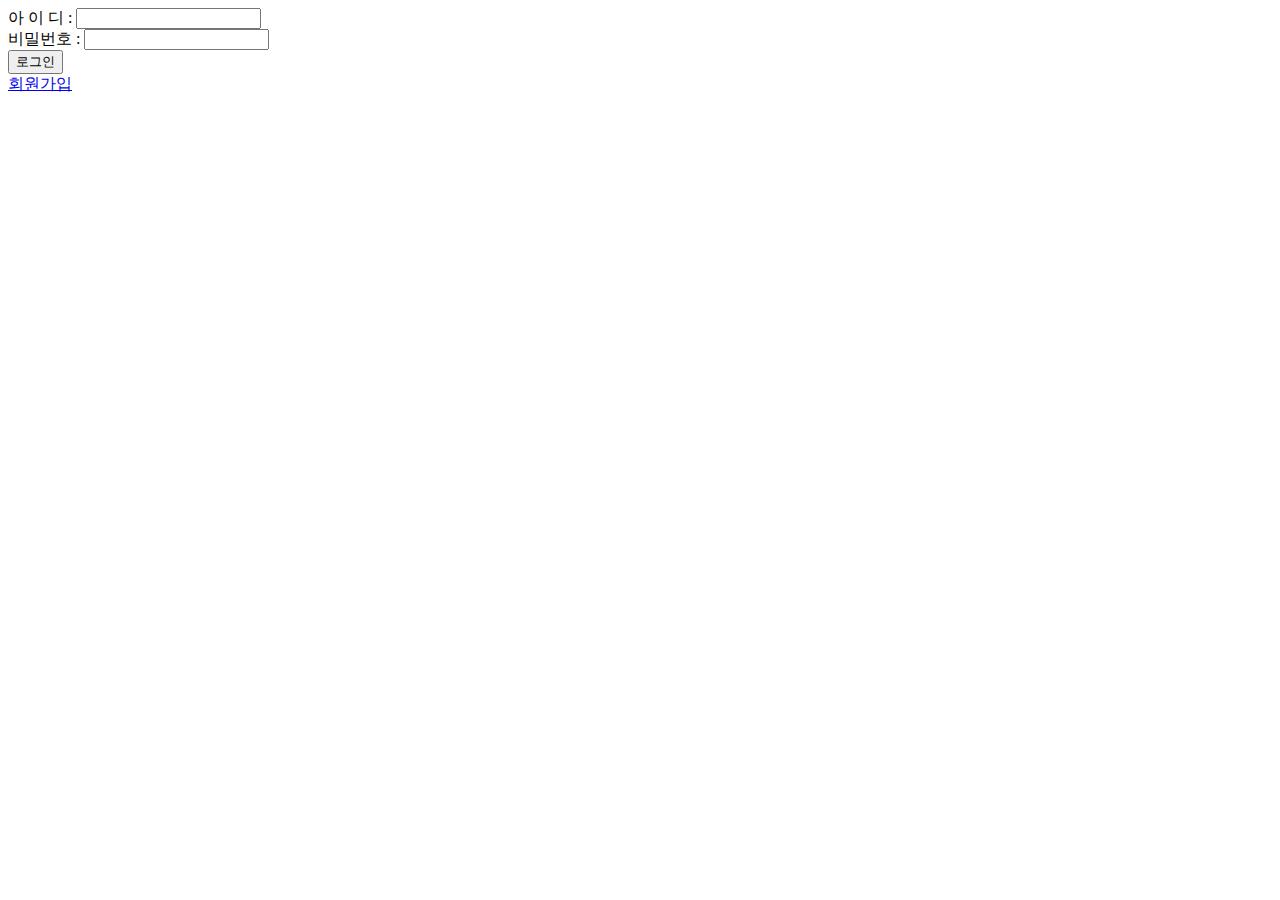
==== src/main/webapp/index.html @ c8939bc5 "소스 수정" ====
<!DOCTYPE html>
<head>
    <title>Account</title>
    <meta http-equiv="Content-Type" content="text/html; charset=UTF-8">
</head>
<body>
<form action="login" method="post">
    아 이 디 : <input type="text" name="id"/><br>
    비밀번호 : <input type="password" name="passwd"/><br>
    <input type="submit" value="로그인"/>
</form>
<a href="register.html">회원가입</a>
</body>
</html>
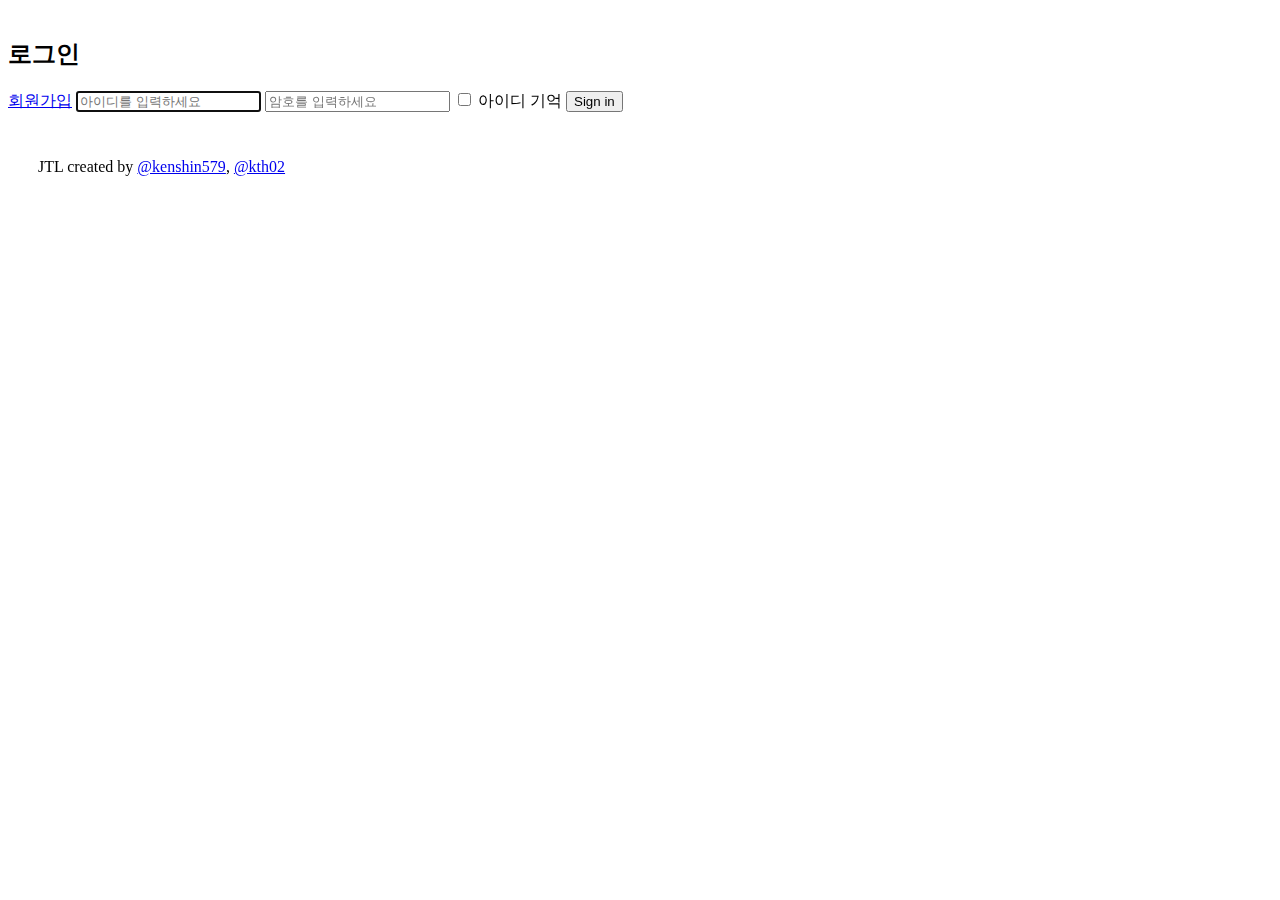
==== commit 53a68bf6: "src update" ====
--- a/src/main/webapp/index.html
+++ b/src/main/webapp/index.html
@@ -1,14 +1,49 @@
 <!DOCTYPE html>
 <head>
     <title>Account</title>
-    <meta http-equiv="Content-Type" content="text/html; charset=UTF-8">
+    <meta charset="utf-8">
+    <meta http-equiv="X-UA-Compatible" content="IE=edge">
+    <meta name="viewport" content="width=device-width, initial-scale=1.0">
+    <link rel="stylesheet" href="css/style.css">
+    <title>Signin for TODO</title>
+
+    <!-- Bootstrap core CSS -->
+    <link href="libs/bootstrap/dist/css/bootstrap.css" rel="stylesheet">
+
+    <!-- Custom styles for this template -->
+    <link href="css/signin.css" rel="stylesheet">
 </head>
 <body>
-<form action="login" method="post">
-    아 이 디 : <input type="text" name="id"/><br>
-    비밀번호 : <input type="password" name="passwd"/><br>
-    <input type="submit" value="로그인"/>
-</form>
-<a href="register.html">회원가입</a>
+<!--<form action="login" method="post">-->
+<!--아 이 디 : <input type="text" name="id"/><br>-->
+<!--비밀번호 : <input type="password" name="passwd"/><br>-->
+<!--<input type="submit" value="로그인"/>-->
+<!--</form>-->
+<!--<a href="register.html">회원가입</a>-->
+
+<div class="container">
+
+    <form class="form-signin" role="form" action="login" method="post">
+        <h2 class="form-signin-heading">로그인</h2>
+        <a href="register.html">회원가입</a>
+        <input type="text" class="form-control" placeholder="아이디를 입력하세요" required autofocus name="id">
+        <input type="password" class="form-control" placeholder="암호를 입력하세요" required name="passwd">
+        <label class="checkbox">
+            <input type="checkbox" value="remember-me"> 아이디 기억
+        </label>
+
+        <button class="btn btn-lg btn-primary btn-block" type="submit" value="로그인">Sign in</button>
+
+        <div class="mastfoot">
+            <div class="inner">
+                <p>JTL created by <a href="https://twitter.com/kenshin579">@kenshin579</a>, <a
+                        href="https://twitter.com/kth02">@kth02</a></p>
+            </div>
+        </div>
+    </form>
+
+</div>
+<!-- /container -->
+
 </body>
 </html>--- a/src/main/webapp/css/style.css
+++ b/src/main/webapp/css/style.css
@@ -0,0 +1,79 @@
+body {
+    padding-top: 10px;
+}
+
+.starter-template {
+    padding: 40px 15px;
+    text-align: center;
+}
+
+/*
+ * Footer
+ */
+
+.mastfoot {
+    color: #999; /* IE8 proofing */
+    color: #000000;
+}
+
+/* Padding for spacing */
+.inner {
+    padding: 30px;
+}
+
+/*body {*/
+/*padding: 0 10%;*/
+/*background-color: #CCDDFF;*/
+/*}*/
+
+/*h1 {*/
+/*font-size: 50pt;*/
+/*text-align: center;*/
+/*text-shadow: #FFF 1px 1px 1px;*/
+/*margin-top: 0;*/
+/*}*/
+
+/*#toolbar {*/
+/*text-align: center;*/
+/*}*/
+
+/*#toolbar button {*/
+/*width: 30%;*/
+/*border: none;*/
+/*padding: 10pt;*/
+/*margin: 4pt;*/
+/*border-radius: 10px;*/
+/*box-shadow: inset #FFF 1px 1px 1px, #999 1px 1px 2px;*/
+/*background-color: rgba(255, 255, 255, 0.5);*/
+/*font-size: 20pt;*/
+/*cursor: pointer;*/
+/*}*/
+
+/*#toolbar button:hover {*/
+/*background-color: rgba(255, 255, 255, 0.6);*/
+/*}*/
+
+/*#toolbar button:active:hover {*/
+/*box-shadow: inset #999 1px 1px 2px;*/
+/*border: none;*/
+/*}*/
+
+/*.item {*/
+/*padding: 10pt;*/
+/*margin: 4pt 0;*/
+/*border-radius: 10px;*/
+/*box-shadow: inset #999 1px 1px 2px;*/
+/*background-color: rgba(255, 2355, 255, 0.5);*/
+/*font-size: 20pt;*/
+/*}*/
+
+/*.item input[type="checkbox"] {*/
+/*margin-right: 10px;*/
+/*}*/
+
+/*.item input[type="text"] {*/
+/*font-size: 20pt;*/
+/*background: transparent;*/
+/*border: none;*/
+/*width: 90%;*/
+/*}*/